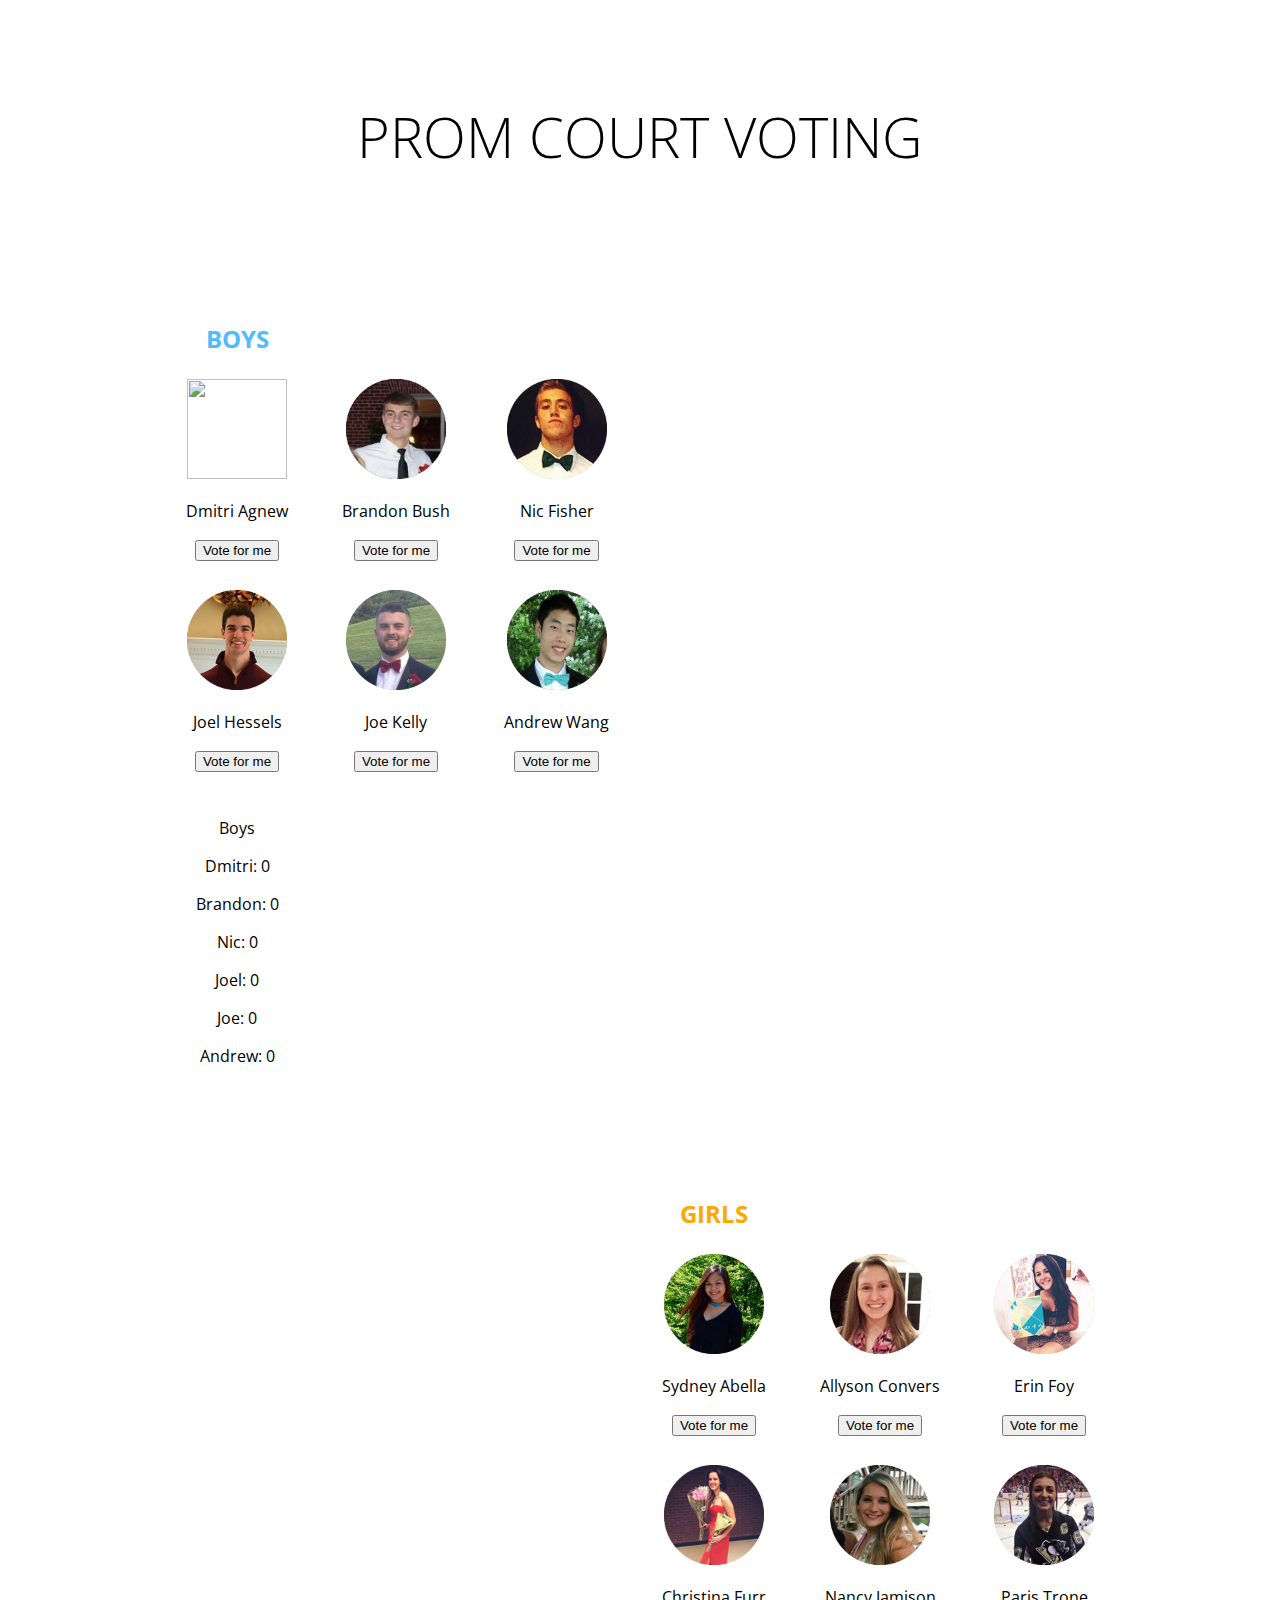
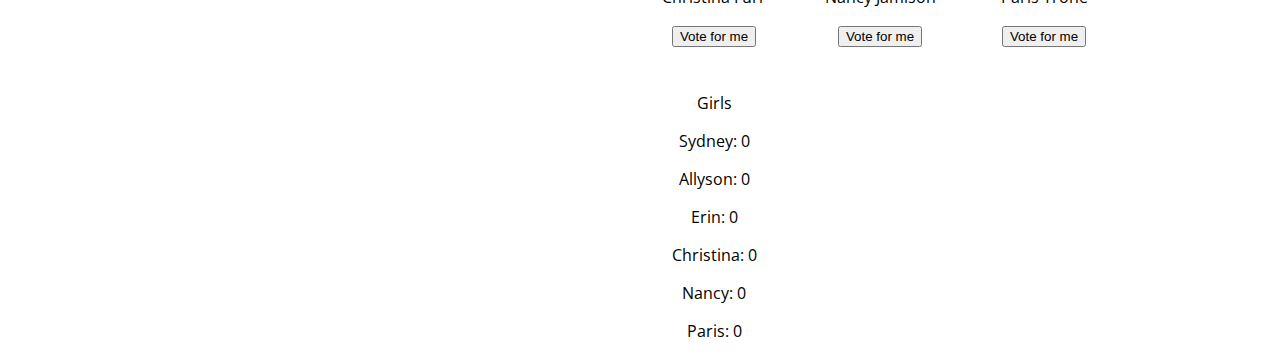
==== index.html @ 2e8d446f "Basic Voting" ====
<!DOCTYPE html>

<html lang="en-US">

<head>
	<title>Custom Ballot</title>
	<meta charset="utf-8">
	<meta name="viewport" content="width=device-width, initial-scale=1">
	<link rel="stylesheet" type="text/css" href="styles.css">
	<link href='http://fonts.googleapis.com/css?family=Open+Sans:400,300,600' rel='stylesheet' type='text/css'>
	<link rel="stylesheet" href="hover.css" media="all">
	<script src="scripts.js"></script>
</head>

<body id="home">

	<div class="page-wrap">

		<div class="main-content">
			<h1>PROM COURT VOTING</h1>
			<div class = "boys">
				<table>
					<tr class = "header">
						<td>
							<h2>BOYS</h2>
						</td>
					</tr>
					<tr class = "row-1">
						<td>
							<div class = "finalist">
								<img src = "boys\Dmitri.png">
								<p>Dmitri Agnew</p>
    							<button type="button" onClick="onClickBoys1()">Vote for me</button>
							</div>
						</td>
						<td>
							<div class = "finalist">
								<img src = "boys\brandon.png">
								<p>Brandon Bush</p>
    							<button type="button" onClick="onClickBoys2()">Vote for me</button>
							</div>
						</td>
						<td>
							<div class = "finalist">
								<img src = "boys\nic.png">
								<p>Nic Fisher</p>
    							<button type="button" onClick="onClickBoys3()">Vote for me</button>
							</div>
						</td>
					</tr>
					<tr class = "row-2">
						<td>
							<div class = "finalist">
								<img src = "boys\joel.png">
								<p>Joel Hessels</p>
    							<button type="button" onClick="onClickBoys4()">Vote for me</button>
							</div>
						</td>
						<td>
							<div class = "finalist">
								<img src = "boys\joe.png">
								<p>Joe Kelly</p>
    							<button type="button" onClick="onClickBoys5()">Vote for me</button>
							</div>
						</td>
						<td>
							<div class = "finalist">
								<img src = "boys\andrew.png">
								<p>Andrew Wang</p>
    							<button type="button" onClick="onClickBoys6()">Vote for me</button>
							</div>
						</td>
					</tr>
					<br>
					<br>
					<br>
					<br>
					<tr>
						<td>
							<p>Boys</p>
							<p>Dmitri: <a id="dmitri">0</a></p>
							<p>Brandon: <a id="brandon">0</a></p>
							<p>Nic: <a id="nic">0</a></p>
							<p>Joel: <a id="joel">0</a></p>
							<p>Joe: <a id="joe">0</a></p>
							<p>Andrew: <a id="andrew">0</a></p>
						</td>
					</tr>	
				</table>
			</div>
			<div class = "girls">
				<table>
					<tr class = "header">
						<td>
							<h2>GIRLS</h2>
						</td>
					</tr>
					<tr class = "row-1">
						<td>
							<div class = "finalist">
								<img src = "girls\sydney.png">
								<p>Sydney Abella</p>
    							<button type="button" onClick="onClickGirls1()">Vote for me</button>
							</div>
						</td>
						<td>
							<div class = "finalist">
								<img src = "girls\allyson.png">
								<p>Allyson Convers</p>
    							<button type="button" onClick="onClickGirls2()">Vote for me</button>
							</div>
						</td>
						<td>
							<div class = "finalist">
								<img src = "girls\erin.png">
								<p>Erin Foy</p>
    							<button type="button" onClick="onClickGirls3()">Vote for me</button>
							</div>
						</td>
					</tr>
					<tr class = "row-2">
						<td>
							<div class = "finalist">
								<img src = "girls\tina.png">
								<p>Christina Furr</p>
    							<button type="button" onClick="onClickGirls4()">Vote for me</button>
							</div>
						</td>
						<td>
							<div class = "finalist">
								<img src = "girls\nancy.png">
								<p>Nancy Jamison</p>
    							<button type="button" onClick="onClickGirls5()">Vote for me</button>
							</div>
						</td>
						<td>
							<div class = "finalist">
								<img src = "girls\paris.png">
								<p>Paris Trone</p>
    							<button type="button" onClick="onClickGirls6()">Vote for me</button>
							</div>
						</td>
					</tr>
					<br>
					<br>
					<br>
					<br>
					<tr>
						<td>
							<p>Girls</p>
							<p>Sydney: <a id="sydney">0</a></p>
							<p>Allyson: <a id="allyson">0</a></p>
							<p>Erin: <a id="erin">0</a></p>
							<p>Christina: <a id="christina">0</a></p>
							<p>Nancy: <a id="nancy">0</a></p>
							<p>Paris: <a id="paris">0</a></p>
						</td>
					</tr>	
				</table>
			</div>
		</div>
	</div>
</body>
</html>
---- styles.css ----
html {
	width: 100%;
}

body {
  font-family: 'Open Sans', sans-serif;
  text-align:center;
}

h1 {
  font-weight: 300;
  font-size: 56px;
  padding-top: 60px;
}

p {
	font-weight: 400;
}

ul {
	list-style-type: none;
}

img {
	height: 100px;
	width: 100px;	
}

button:hover {
	color:#5E5E5E;
}

.finalist {
	padding-left: 25px;
	padding-right: 25px;
	padding-bottom: 25px;
}

.header {
	float: center;
}

.girls .header h2 {
	color: #FFA800;
}

.boys .header h2 {
	color: #50BBFF;
}

.boys {
	float: left;
}

.girls {
	float: right;
}

.boys table {
	padding-left: 150px;
}

.girls table {
	padding-right: 150px;
}
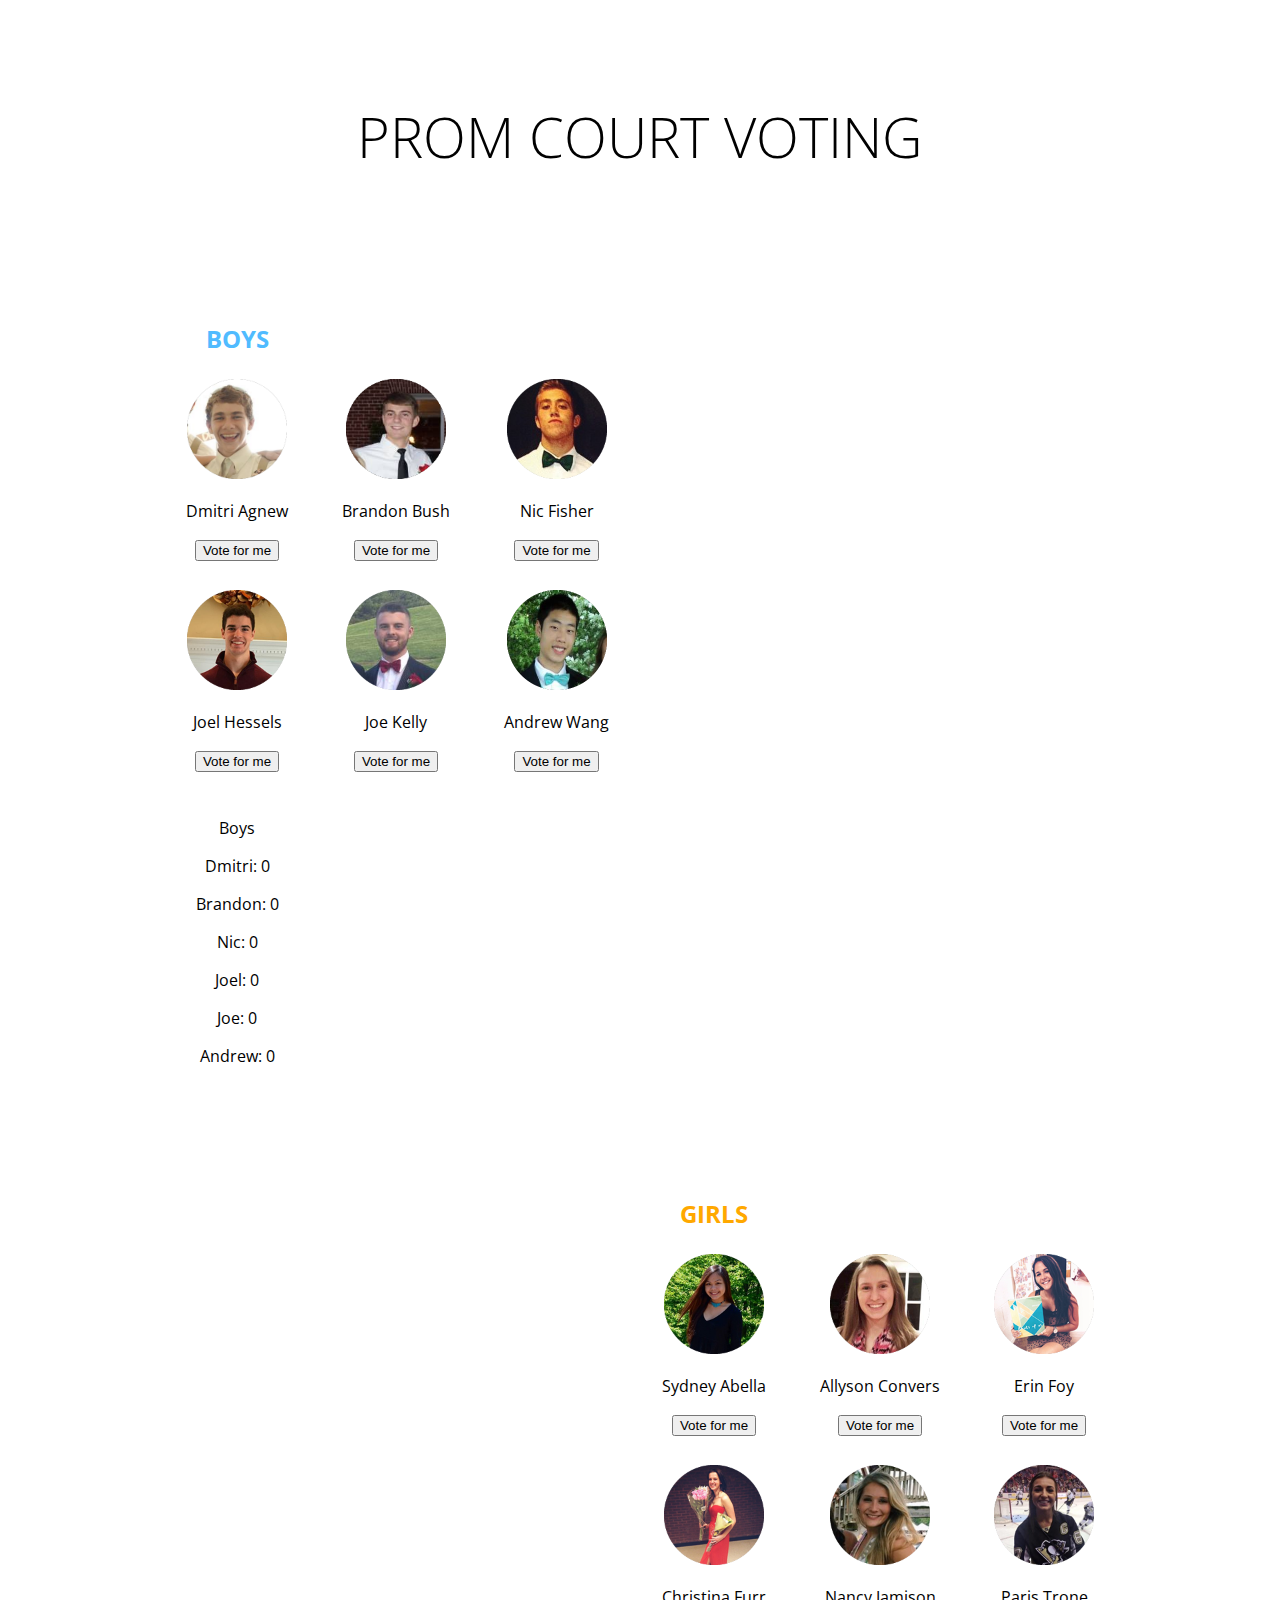
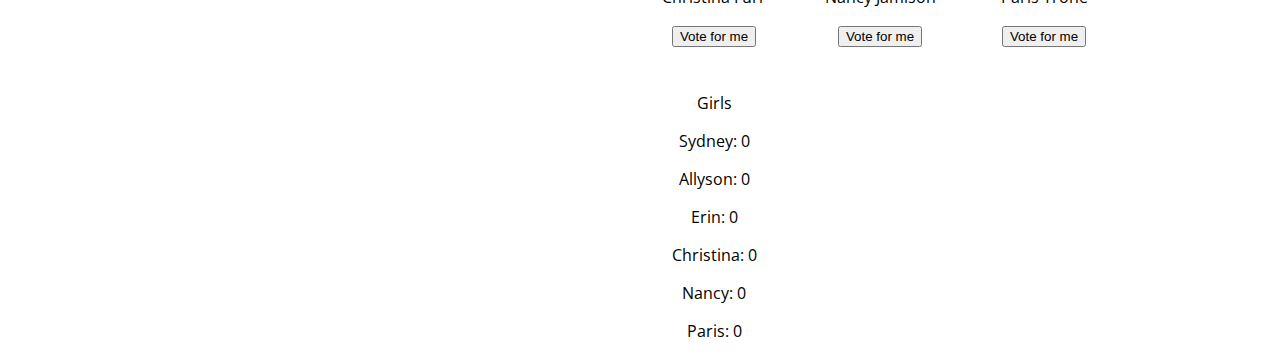
==== commit 9228e542: "Image Fix" ====
--- a/index.html
+++ b/index.html
@@ -28,7 +28,7 @@
 					<tr class = "row-1">
 						<td>
 							<div class = "finalist">
-								<img src = "boys\Dmitri.png">
+								<img src = "boys\dmitri.png">
 								<p>Dmitri Agnew</p>
     							<button type="button" onClick="onClickBoys1()">Vote for me</button>
 							</div>
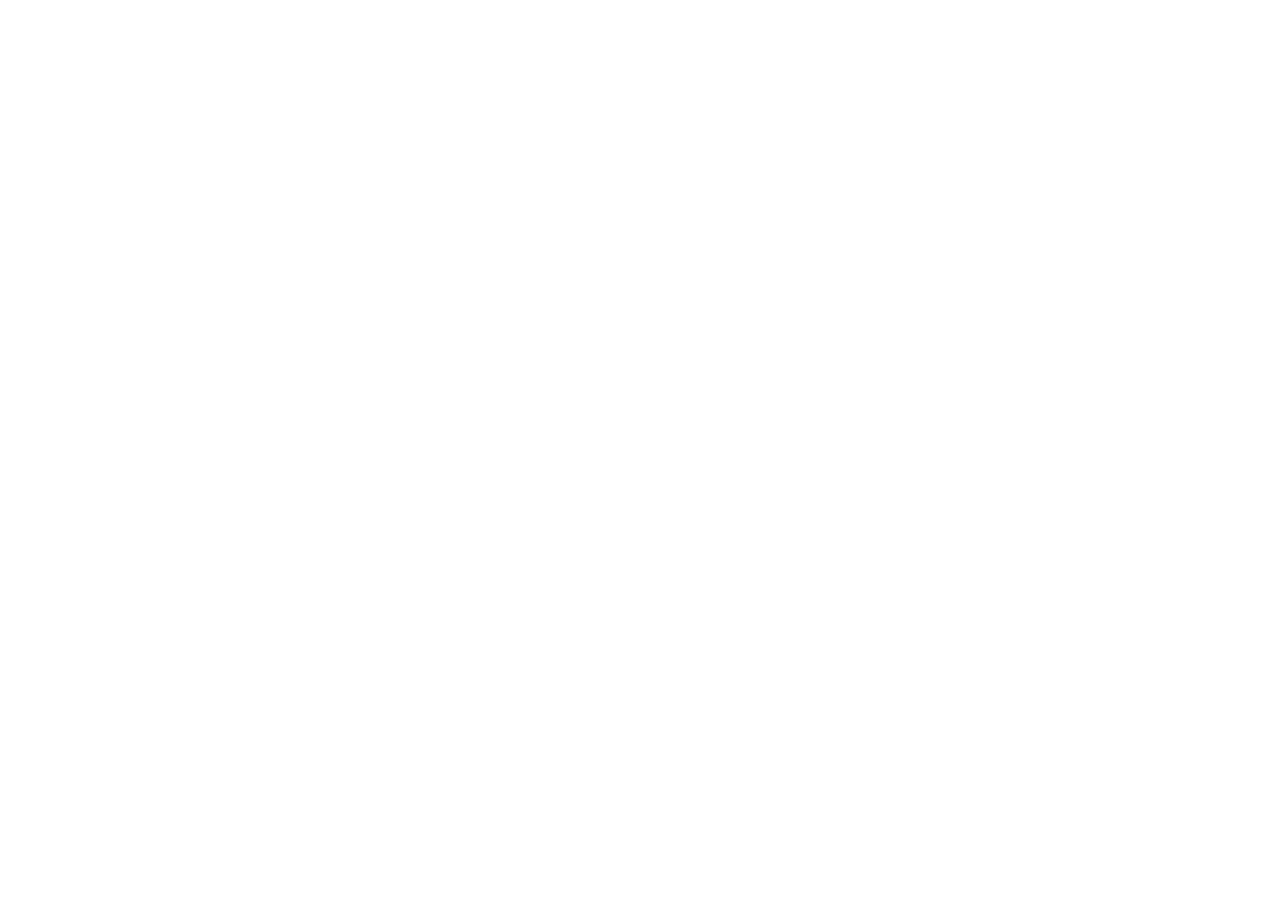
==== commit 5177d202: "Beginning Login Screen in Progress" ====
--- a/index.html
+++ b/index.html
@@ -6,159 +6,21 @@
 	<title>Custom Ballot</title>
 	<meta charset="utf-8">
 	<meta name="viewport" content="width=device-width, initial-scale=1">
+	<link rel="shortcut icon" href="images/favicon.ico">
 	<link rel="stylesheet" type="text/css" href="styles.css">
-	<link href='http://fonts.googleapis.com/css?family=Open+Sans:400,300,600' rel='stylesheet' type='text/css'>
-	<link rel="stylesheet" href="hover.css" media="all">
-	<script src="scripts.js"></script>
+	<link href='http://fonts.googleapis.com/css?family=Titillium+Web:600,400' rel='stylesheet' type='text/css'>
 </head>
 
 <body id="home">
 
 	<div class="page-wrap">
+		<div class="main-content">
+			<h1>STUDENT LOGIN</h1>
 
-		<div class="main-content">
-			<h1>PROM COURT VOTING</h1>
-			<div class = "boys">
-				<table>
-					<tr class = "header">
-						<td>
-							<h2>BOYS</h2>
-						</td>
-					</tr>
-					<tr class = "row-1">
-						<td>
-							<div class = "finalist">
-								<img src = "boys\dmitri.png">
-								<p>Dmitri Agnew</p>
-    							<button type="button" onClick="onClickBoys1()">Vote for me</button>
-							</div>
-						</td>
-						<td>
-							<div class = "finalist">
-								<img src = "boys\brandon.png">
-								<p>Brandon Bush</p>
-    							<button type="button" onClick="onClickBoys2()">Vote for me</button>
-							</div>
-						</td>
-						<td>
-							<div class = "finalist">
-								<img src = "boys\nic.png">
-								<p>Nic Fisher</p>
-    							<button type="button" onClick="onClickBoys3()">Vote for me</button>
-							</div>
-						</td>
-					</tr>
-					<tr class = "row-2">
-						<td>
-							<div class = "finalist">
-								<img src = "boys\joel.png">
-								<p>Joel Hessels</p>
-    							<button type="button" onClick="onClickBoys4()">Vote for me</button>
-							</div>
-						</td>
-						<td>
-							<div class = "finalist">
-								<img src = "boys\joe.png">
-								<p>Joe Kelly</p>
-    							<button type="button" onClick="onClickBoys5()">Vote for me</button>
-							</div>
-						</td>
-						<td>
-							<div class = "finalist">
-								<img src = "boys\andrew.png">
-								<p>Andrew Wang</p>
-    							<button type="button" onClick="onClickBoys6()">Vote for me</button>
-							</div>
-						</td>
-					</tr>
-					<br>
-					<br>
-					<br>
-					<br>
-					<tr>
-						<td>
-							<p>Boys</p>
-							<p>Dmitri: <a id="dmitri">0</a></p>
-							<p>Brandon: <a id="brandon">0</a></p>
-							<p>Nic: <a id="nic">0</a></p>
-							<p>Joel: <a id="joel">0</a></p>
-							<p>Joe: <a id="joe">0</a></p>
-							<p>Andrew: <a id="andrew">0</a></p>
-						</td>
-					</tr>	
-				</table>
-			</div>
-			<div class = "girls">
-				<table>
-					<tr class = "header">
-						<td>
-							<h2>GIRLS</h2>
-						</td>
-					</tr>
-					<tr class = "row-1">
-						<td>
-							<div class = "finalist">
-								<img src = "girls\sydney.png">
-								<p>Sydney Abella</p>
-    							<button type="button" onClick="onClickGirls1()">Vote for me</button>
-							</div>
-						</td>
-						<td>
-							<div class = "finalist">
-								<img src = "girls\allyson.png">
-								<p>Allyson Convers</p>
-    							<button type="button" onClick="onClickGirls2()">Vote for me</button>
-							</div>
-						</td>
-						<td>
-							<div class = "finalist">
-								<img src = "girls\erin.png">
-								<p>Erin Foy</p>
-    							<button type="button" onClick="onClickGirls3()">Vote for me</button>
-							</div>
-						</td>
-					</tr>
-					<tr class = "row-2">
-						<td>
-							<div class = "finalist">
-								<img src = "girls\tina.png">
-								<p>Christina Furr</p>
-    							<button type="button" onClick="onClickGirls4()">Vote for me</button>
-							</div>
-						</td>
-						<td>
-							<div class = "finalist">
-								<img src = "girls\nancy.png">
-								<p>Nancy Jamison</p>
-    							<button type="button" onClick="onClickGirls5()">Vote for me</button>
-							</div>
-						</td>
-						<td>
-							<div class = "finalist">
-								<img src = "girls\paris.png">
-								<p>Paris Trone</p>
-    							<button type="button" onClick="onClickGirls6()">Vote for me</button>
-							</div>
-						</td>
-					</tr>
-					<br>
-					<br>
-					<br>
-					<br>
-					<tr>
-						<td>
-							<p>Girls</p>
-							<p>Sydney: <a id="sydney">0</a></p>
-							<p>Allyson: <a id="allyson">0</a></p>
-							<p>Erin: <a id="erin">0</a></p>
-							<p>Christina: <a id="christina">0</a></p>
-							<p>Nancy: <a id="nancy">0</a></p>
-							<p>Paris: <a id="paris">0</a></p>
-						</td>
-					</tr>	
-				</table>
-			</div>
 		</div>
+
 	</div>
+
 </body>
+
 </html>
--- a/styles.css
+++ b/styles.css
@@ -1,65 +1,14 @@
-html {
-	width: 100%;
+body {
+	background: url(background.jpg) no-repeat center center fixed;
+	-webkit-background-size: cover;
+ 	-moz-background-size: cover;
+ 	-o-background-size: cover;
+	background-size: cover;
+	font-family: 'Titillium Web', sans-serif;
 }
 
-body {
-  font-family: 'Open Sans', sans-serif;
-  text-align:center;
-}
-
-h1 {
-  font-weight: 300;
-  font-size: 56px;
-  padding-top: 60px;
-}
-
-p {
-	font-weight: 400;
-}
-
-ul {
-	list-style-type: none;
-}
-
-img {
-	height: 100px;
-	width: 100px;	
-}
-
-button:hover {
-	color:#5E5E5E;
-}
-
-.finalist {
-	padding-left: 25px;
-	padding-right: 25px;
-	padding-bottom: 25px;
-}
-
-.header {
-	float: center;
-}
-
-.girls .header h2 {
-	color: #FFA800;
-}
-
-.boys .header h2 {
-	color: #50BBFF;
-}
-
-.boys {
-	float: left;
-}
-
-.girls {
-	float: right;
-}
-
-.boys table {
-	padding-left: 150px;
-}
-
-.girls table {
-	padding-right: 150px;
+.main-content h1 {
+	font-weight: 600;
+	color: white;
+	text-align: center;
 }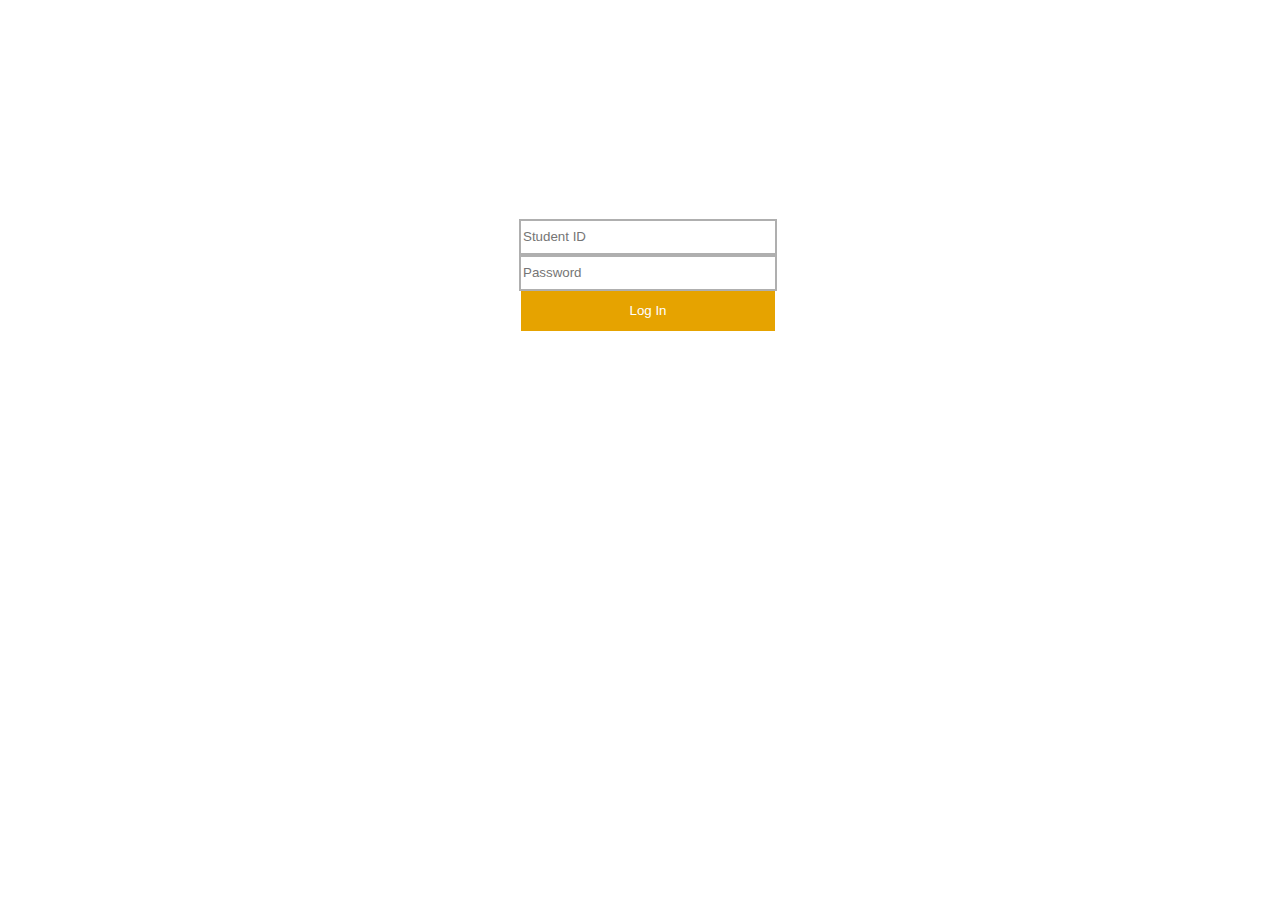
==== commit 9d00dfda: "Updated Login Screen" ====
--- a/index.html
+++ b/index.html
@@ -3,24 +3,33 @@
 <html lang="en-US">
 
 <head>
+	<meta charset="utf-8">
 	<title>Custom Ballot</title>
-	<meta charset="utf-8">
 	<meta name="viewport" content="width=device-width, initial-scale=1">
 	<link rel="shortcut icon" href="images/favicon.ico">
 	<link rel="stylesheet" type="text/css" href="styles.css">
 	<link href='http://fonts.googleapis.com/css?family=Titillium+Web:600,400' rel='stylesheet' type='text/css'>
 </head>
 
-<body id="home">
+<body>
 
-	<div class="page-wrap">
-		<div class="main-content">
+	<!-- Custom Ballot App Interface -->
+
+
+	<div id="customballot">
+		<div class="title">
 			<h1>STUDENT LOGIN</h1>
+		</div>
+	</div>
 
-		</div>
+	<div class="login">
+		<ul id="login-form">
+			<li><input type="text" id="login-username" placeholder="Student ID"/></li>
+			<li><input type="password" id="login-password" placeholder="Password"/></li>
+			<li><button onmouseover="" style="cursor: pointer">Log In</button></li>
+		</ul>
 
 	</div>
-
 </body>
 
 </html>
--- a/styles.css
+++ b/styles.css
@@ -5,10 +5,40 @@
  	-o-background-size: cover;
 	background-size: cover;
 	font-family: 'Titillium Web', sans-serif;
+	text-align: center;
+	width: 100%;
 }
 
-.main-content h1 {
-	font-weight: 600;
+h1 {
+	font-weight: 400;
 	color: white;
-	text-align: center;
-}+	padding-top: 10%;
+}
+
+.login {
+	position: relative;
+	display: block;
+	width: 100%;
+}
+
+.login ul {
+	list-style-type: none;
+	margin: 0 auto;
+	padding: 0;
+}
+
+.login input{
+	border: 2px solid #AFAFAF;
+	background-color: transparent;
+	width: 250px;
+	height: 30px;
+	color: #AFAFAF;
+}
+
+.login button{
+	border: none;
+	background-color: #E6A300;
+	color: white;
+	width: 254px;
+	height: 40px;
+}
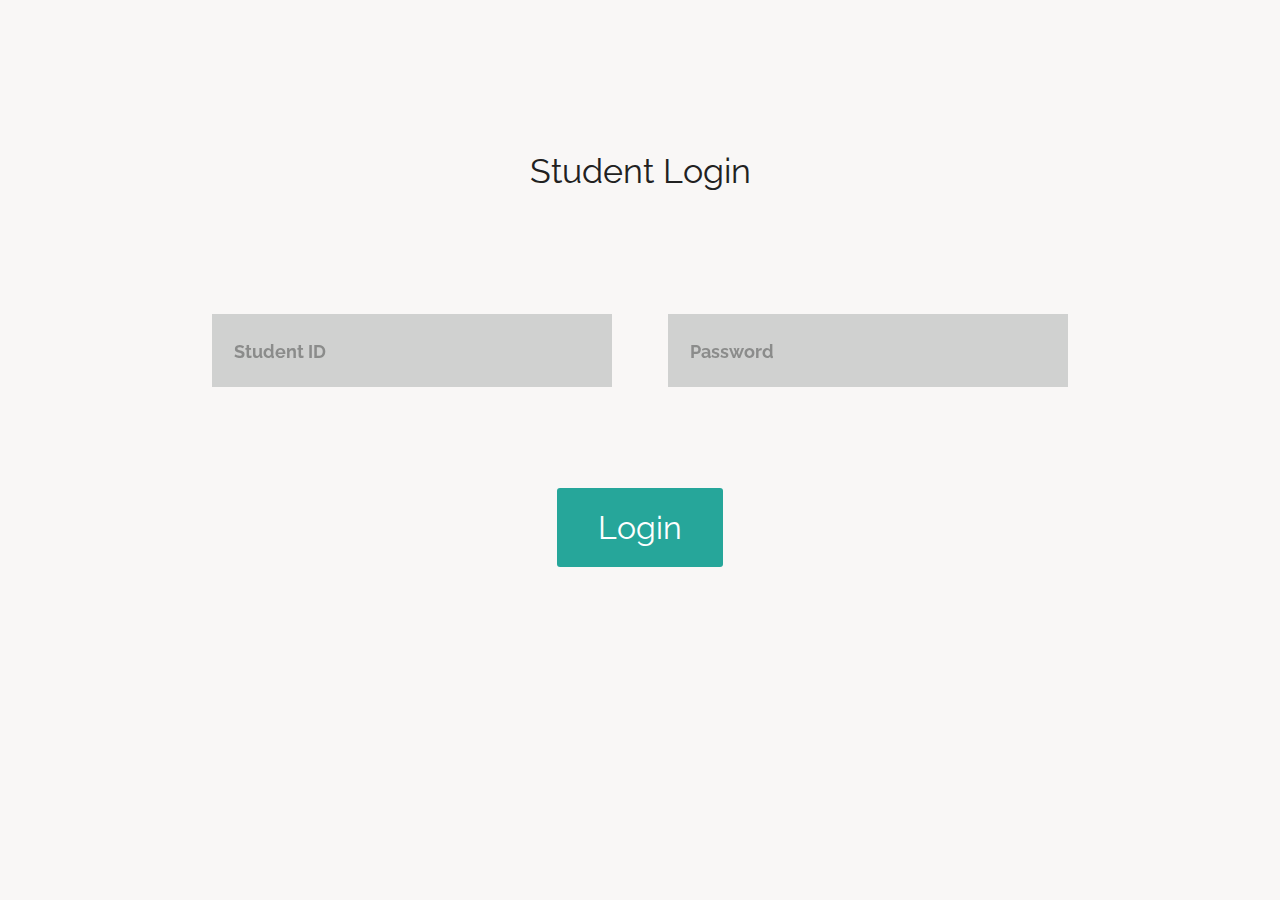
==== commit 64d50264: "Redesigned Login Screen w/ Animations" ====
--- a/index.html
+++ b/index.html
@@ -2,34 +2,83 @@
 
 <html lang="en-US">
 
-<head>
-	<meta charset="utf-8">
-	<title>Custom Ballot</title>
-	<meta name="viewport" content="width=device-width, initial-scale=1">
-	<link rel="shortcut icon" href="images/favicon.ico">
-	<link rel="stylesheet" type="text/css" href="styles.css">
-	<link href='http://fonts.googleapis.com/css?family=Titillium+Web:600,400' rel='stylesheet' type='text/css'>
-</head>
+	<head>
+		<meta charset="UTF-8" />
+		<meta http-equiv="X-UA-Compatible" content="IE=edge">
+		<meta name="viewport" content="width=device-width, initial-scale=1">
+		<title>Custom Ballot</title>
+		<meta name="author" content="Glenn Ren"/>
+		<link rel="shortcut icon" href="images/favicon.ico">
+		<link rel="stylesheet" type="text/css" href="styles.css">
+		<link href='http://fonts.googleapis.com/css?family=Titillium+Web:600,400' rel='stylesheet' type='text/css'>
+		<link rel="stylesheet" type="text/css" href="input-animations/css/normalize.css" />
+		<link rel="stylesheet" type="text/css" href="input-animations/fonts/font-awesome-4.2.0/css/font-awesome.min.css" />
+		<link rel="stylesheet" type="text/css" href="input-animations/css/demo.css" />
+		<link rel="stylesheet" type="text/css" href="input-animations/css/set2.css" />
+		<link rel="stylesheet" type="text/css" href="button-styles.css">
+		<script src="http://s.codepen.io/assets/libs/modernizr.js" type="text/javascript"></script>
+		<link rel="stylesheet" href="button-styles.css">
+	</head>
 
-<body>
+	<body>
 
-	<!-- Custom Ballot App Interface -->
+		<!-- Custom Ballot App Interface -->
+		<div class="login">
+			<h1>Student Login</h1>
+			<section class="content">
+				<span class="input input--yoshiko">
+					<input class="input__field input__field--yoshiko" type="text" id="input-10" />
+					<label class="input__label input__label--yoshiko" for="input-10">
+						<span class="input__label-content input__label-content--yoshiko" data-content="Student ID">Student ID</span>
+					</label>
+				</span>
+				<span class="input input--yoshiko">
+					<input class="input__field input__field--yoshiko" type="password" id="input-11" />
+					<label class="input__label input__label--yoshiko" for="input-11">
+						<span class="input__label-content input__label-content--yoshiko" data-content="Password">Password</span>
+					</label>
+				</span>
+			</section>
+			<section>
+				<a href="dashboard.html"><button id="js-trigger-overlay" type="button">Login</button></a>
+			</section>
+		</div>
+		<script src="input-animations/js/classie.js"></script>
+		<script>
+			(function() {
+				// trim polyfill : https://developer.mozilla.org/en-US/docs/Web/JavaScript/Reference/Global_Objects/String/Trim
+				if (!String.prototype.trim) {
+					(function() {
+						// Make sure we trim BOM and NBSP
+						var rtrim = /^[\s\uFEFF\xA0]+|[\s\uFEFF\xA0]+$/g;
+						String.prototype.trim = function() {
+							return this.replace(rtrim, '');
+						};
+					})();
+				}
 
+				[].slice.call( document.querySelectorAll( 'input.input__field' ) ).forEach( function( inputEl ) {
+					// in case the input is already filled..
+					if( inputEl.value.trim() !== '' ) {
+						classie.add( inputEl.parentNode, 'input--filled' );
+					}
 
-	<div id="customballot">
-		<div class="title">
-			<h1>STUDENT LOGIN</h1>
-		</div>
-	</div>
+					// events:
+					inputEl.addEventListener( 'focus', onInputFocus );
+					inputEl.addEventListener( 'blur', onInputBlur );
+				} );
 
-	<div class="login">
-		<ul id="login-form">
-			<li><input type="text" id="login-username" placeholder="Student ID"/></li>
-			<li><input type="password" id="login-password" placeholder="Password"/></li>
-			<li><button onmouseover="" style="cursor: pointer">Log In</button></li>
-		</ul>
+				function onInputFocus( ev ) {
+					classie.add( ev.target.parentNode, 'input--filled' );
+				}
 
-	</div>
-</body>
+				function onInputBlur( ev ) {
+					if( ev.target.value.trim() === '' ) {
+						classie.remove( ev.target.parentNode, 'input--filled' );
+					}
+				}
+			})();
+		</script>
+	</body>
 
 </html>
--- a/styles.css
+++ b/styles.css
@@ -1,44 +1,16 @@
 body {
-	background: url(background.jpg) no-repeat center center fixed;
-	-webkit-background-size: cover;
- 	-moz-background-size: cover;
- 	-o-background-size: cover;
-	background-size: cover;
 	font-family: 'Titillium Web', sans-serif;
 	text-align: center;
 	width: 100%;
+	background-color: #FAFAFA;
 }
 
 h1 {
 	font-weight: 400;
-	color: white;
+	color: #212121;
 	padding-top: 10%;
 }
 
-.login {
-	position: relative;
-	display: block;
-	width: 100%;
-}
 
-.login ul {
-	list-style-type: none;
-	margin: 0 auto;
-	padding: 0;
-}
 
-.login input{
-	border: 2px solid #AFAFAF;
-	background-color: transparent;
-	width: 250px;
-	height: 30px;
-	color: #AFAFAF;
-}
 
-.login button{
-	border: none;
-	background-color: #E6A300;
-	color: white;
-	width: 254px;
-	height: 40px;
-}
--- a/input-animations/css/demo.css
+++ b/input-animations/css/demo.css
@@ -0,0 +1,205 @@
+@import url(http://fonts.googleapis.com/css?family=Raleway:200,500,700,800);
+
+@font-face {
+	font-weight: normal;
+	font-style: normal;
+	font-family: 'codropsicons';
+	src:url('../fonts/codropsicons/codropsicons.eot');
+	src:url('../fonts/codropsicons/codropsicons.eot?#iefix') format('embedded-opentype'),
+		url('../fonts/codropsicons/codropsicons.woff') format('woff'),
+		url('../fonts/codropsicons/codropsicons.ttf') format('truetype'),
+		url('../fonts/codropsicons/codropsicons.svg#codropsicons') format('svg');
+}
+
+*, *:after, *:before { -webkit-box-sizing: border-box; box-sizing: border-box; }
+.clearfix:before, .clearfix:after { content: ''; display: table; }
+.clearfix:after { clear: both; }
+
+body {
+	background: #f9f7f6;
+	color: #404d5b;
+	font-weight: 500;
+	font-size: 1.05em;
+	font-family: 'Raleway', Arial, sans-serif;
+}
+
+a {
+	color: #2fa0ec;
+	text-decoration: none;
+	outline: none;
+}
+
+a:hover, a:focus {
+	color: #404d5b;
+}
+
+.container {
+	margin: 0 auto;
+	text-align: center;
+	overflow: hidden;
+}
+
+.content {
+	font-size: 150%;
+	padding: 3em 0;
+}
+
+.content h2 {
+	margin: 0 0 2em;
+	opacity: 0.1;
+}
+
+.content p {
+	margin: 1em 0;
+	padding: 5em 0 0 0;
+	font-size: 0.65em;
+}
+
+.bgcolor-1 { background: #f0efee; }
+.bgcolor-2 { background: #f9f9f9; }
+.bgcolor-3 { background: #e8e8e8; }
+.bgcolor-4 { background: #2f3238; color: #fff; }
+.bgcolor-5 { background: #df6659; color: #521e18; }
+.bgcolor-6 { background: #2fa8ec; color: #fff;}
+.bgcolor-7 { background: #d0d6d6; }
+.bgcolor-8 { background: #3d4444; color: #fff; }
+.bgcolor-9 { background: #8781bd; color: #fff; }
+
+body .nomargin-bottom {
+	margin-bottom: 0;
+}
+
+/* Header */
+.codrops-header {
+	padding: 3em 190px 4em;
+	letter-spacing: -1px;
+}
+
+.codrops-header h1 {
+	font-weight: 800;
+	font-size: 4em;
+	line-height: 1;
+	margin: 0.25em 0 0;
+}
+
+.codrops-header h1 span {
+	display: block;
+	font-size: 50%;
+	font-weight: 400;
+	padding: 0.325em 0 1em 0;
+	color: #c3c8cd;
+}
+
+/* Demos nav */
+.codrops-demos a {
+	text-transform: uppercase;
+	letter-spacing: 1px;
+	font-weight: bold;
+	font-size: 0.85em;
+	display: inline-block;
+	margin: 0 1em;
+	font-family: "Avenir", "Helvetica Neue", Helvetica, Arial, sans-serif;
+}
+
+.codrops-demos a.current-demo {
+	border-bottom: 2px solid;
+	color: #404d5b;
+}
+
+/* Top Navigation Style */
+.codrops-links {
+	position: relative;
+	display: inline-block;
+	white-space: nowrap;
+	font-size: 1.25em;
+	text-align: center;
+}
+
+.codrops-links::after {
+	position: absolute;
+	top: 0;
+	left: 50%;
+	margin-left: -1px;
+	width: 2px;
+	height: 100%;
+	background: #dbdbdb;
+	content: '';
+	-webkit-transform: rotate3d(0,0,1,22.5deg);
+	transform: rotate3d(0,0,1,22.5deg);
+}
+
+.codrops-icon {
+	display: inline-block;
+	margin: 0.5em;
+	padding: 0em 0;
+	width: 1.5em;
+	text-decoration: none;
+}
+
+.codrops-icon span {
+	display: none;
+}
+
+.codrops-icon:before {
+	margin: 0 5px;
+	text-transform: none;
+	font-weight: normal;
+	font-style: normal;
+	font-variant: normal;
+	font-family: 'codropsicons';
+	line-height: 1;
+	speak: none;
+	-webkit-font-smoothing: antialiased;
+}
+
+.codrops-icon--drop:before {
+	content: "\e001";
+}
+
+.codrops-icon--prev:before {
+	content: "\e004";
+}
+
+/* Related demos */
+.content--related {
+	text-align: center;
+	color: #D8DADB;
+	font-weight: bold;
+}
+
+.media-item {
+	display: inline-block;
+	padding: 1em;
+	vertical-align: top;
+	-webkit-transition: color 0.3s;
+	transition: color 0.3s;
+}
+
+.media-item__img {
+	opacity: 0.8;
+	-webkit-transition: opacity 0.3s;
+	transition: opacity 0.3s;
+}
+
+.media-item:hover .media-item__img,
+.media-item:focus .media-item__img {
+	opacity: 1;
+}
+
+.media-item__title {
+	font-size: 0.75em;
+	margin: 0;
+	padding: 0.5em;
+}
+
+@media screen and (max-width: 50em) {
+	.codrops-header {
+		padding: 3em 10% 4em;
+	}
+}
+
+@media screen and (max-width: 40em) {
+	.codrops-header h1 {
+		font-size: 2.8em;
+	}
+}
--- a/input-animations/css/set2.css
+++ b/input-animations/css/set2.css
@@ -0,0 +1,976 @@
+.input {
+	position: relative;
+	z-index: 1;
+	display: inline-block;
+	margin: 1em;
+	max-width: 400px;
+	width: calc(100% - 2em);
+	vertical-align: top;
+}
+
+.input__field {
+	position: relative;
+	display: block;
+	float: right;
+	padding: 0.8em;
+	width: 60%;
+	border: none;
+	border-radius: 0;
+	background: #f0f0f0;
+	color: #aaa;
+	font-weight: 400;
+	font-family: "Avenir Next", "Helvetica Neue", Helvetica, Arial, sans-serif;
+	-webkit-appearance: none; /* for box shadows to show on iOS */
+}
+
+.input__field:focus {
+	outline: none;
+}
+
+.input__label {
+	display: inline-block;
+	float: right;
+	padding: 0 1em;
+	width: 40%;
+	color: #6a7989;
+	font-weight: bold;
+	font-size: 70.25%;
+	-webkit-font-smoothing: antialiased;
+    -moz-osx-font-smoothing: grayscale;
+	-webkit-touch-callout: none;
+	-webkit-user-select: none;
+	-khtml-user-select: none;
+	-moz-user-select: none;
+	-ms-user-select: none;
+	user-select: none;
+}
+
+.input__label-content {
+	position: relative;
+	display: block;
+	padding: 1.6em 0;
+	width: 100%;
+}
+
+.graphic {
+	position: absolute;
+	top: 0;
+	left: 0;
+	fill: none;
+}
+
+.icon {
+	color: #ddd;
+	font-size: 150%;
+}
+
+/* Individual styles */
+
+/* Nao */
+.input--nao {
+	overflow: hidden;
+	padding-top: 1em;
+}
+
+.input__field--nao {
+	padding: 0.5em 0em 0.25em;
+	width: 100%;
+	background: transparent;
+	color: #9da8b2;
+	font-size: 1.25em;
+}
+
+.input__label--nao {
+	position: absolute;
+	top: 0.95em;
+	font-size: 0.85em;
+	left: 0;
+	display: block;
+	width: 100%;
+	text-align: left;
+	padding: 0em;
+	pointer-events: none;
+	-webkit-transform-origin: 0 0;
+	transform-origin: 0 0;
+	-webkit-transition: -webkit-transform 0.3s 0.1s, color 1s;
+	transition: transform 0.3s 0.1s, color 1s;
+	-webkit-transition-timing-function: cubic-bezier(0, 0.25, 0.5, 1);
+	transition-timing-function: cubic-bezier(0, 0.25, 0.5, 1);
+}
+
+.graphic--nao {
+	stroke: #92989e;
+	pointer-events: none;
+	-webkit-transition: -webkit-transform 0.7s, stroke 0.7s;
+	transition: transform 0.7s, stroke 0.7s;
+	-webkit-transition-timing-function: cubic-bezier(0, 0.25, 0.5, 1);
+	transition-timing-function: cubic-bezier(0, 0.25, 0.5, 1);
+} 
+
+.input__field--nao:focus + .input__label--nao,
+.input--filled .input__label--nao {
+	color: #333;
+	-webkit-transform: translate3d(0, -1.25em, 0) scale3d(0.75, 0.75, 1);
+	transform: translate3d(0, -1.25em, 0) scale3d(0.75, 0.75, 1);
+}
+
+.input__field--nao:focus ~ .graphic--nao,
+.input--filled .graphic--nao {
+	stroke: #333;
+	-webkit-transform: translate3d(-66.6%, 0, 0);
+	transform: translate3d(-66.6%, 0, 0);
+}
+
+/* Shoko */
+.input--shoko {
+	overflow: hidden;
+	padding-bottom: 2.5em;
+}
+
+.input__field--shoko {
+	padding: 0;
+	margin-top: 1.2em;
+	width: 100%;
+	background: transparent;
+	color: #fff;
+	font-size: 1.55em;
+}
+
+.input__label--shoko {
+	position: absolute;
+	top: 2em;
+	left: 0;
+	display: block;
+	width: 100%;
+	text-align: left;
+	padding: 0em;
+	text-transform: uppercase;
+	letter-spacing: 1px;
+	color: #1586C7;
+	pointer-events: none;
+	-webkit-transform-origin: 0 0;
+	transform-origin: 0 0;
+	-webkit-transition: -webkit-transform 0.3s 0.1s, color 1s;
+	transition: transform 0.3s 0.1s, color 1s;
+	-webkit-transition-timing-function: cubic-bezier(0, 0.25, 0.5, 1);
+	transition-timing-function: cubic-bezier(0, 0.25, 0.5, 1);
+}
+
+.graphic--shoko {
+	stroke: #1586C7;
+	pointer-events: none;
+	stroke-width: 1px;
+	top: 1.25em;
+	bottom: 0px;
+	height: 3.275em;
+	-webkit-transition: -webkit-transform 0.7s, stroke 0.7s;
+	transition: transform 0.7s, stroke 0.7s;
+	-webkit-transition-timing-function: cubic-bezier(0, 0.25, 0.5, 1);
+	transition-timing-function: cubic-bezier(0, 0.25, 0.5, 1);
+} 
+
+.input__field--shoko:focus + .input__label--shoko,
+.input--filled .input__label--shoko {
+	color: #0d689c;
+	-webkit-transform: translate3d(0, 3.5em, 0) scale3d(0.85, 0.85, 1);
+	transform: translate3d(0, 3.5em, 0) scale3d(0.85, 0.85, 1);
+}
+
+.input__field--shoko:focus ~ .graphic--shoko,
+.input--filled .graphic--shoko {
+	stroke: #fff;
+	-webkit-transform: translate3d(-66.6%, 0, 0);
+	transform: translate3d(-66.6%, 0, 0);
+}
+
+/* Yoshiko */
+.input__field--yoshiko {
+	width: 100%;
+	background-color: #d0d1d0;
+	border: 2px solid transparent;
+	-webkit-transition: background-color 0.3s, border-color 0.3s;
+	transition: background-color 0.3s, border-color 0.3s;
+}
+
+.input__label--yoshiko {
+	width: 100%;
+	text-align: left;
+	position: absolute;
+	bottom: 100%;
+	pointer-events: none;
+	overflow: hidden;
+	padding: 0 1.25em;
+	-webkit-transform: translate3d(0, 3em, 0);
+	transform: translate3d(0, 3em, 0);
+	-webkit-transition: -webkit-transform 0.3s;
+	transition: transform 0.3s;
+}
+
+.input__label-content--yoshiko {
+	color: #8B8C8B;
+	padding: 0.25em 0;
+	-webkit-transition: -webkit-transform 0.3s;
+	transition: transform 0.3s;
+}
+
+.input__label-content--yoshiko::after {
+	content: attr(data-content);
+	position: absolute;
+	font-weight: 800;
+	bottom: 100%;
+	left: 0;
+	height: 100%;
+	width: 100%;
+	color: #26A69A;
+	padding: 0.25em 0;
+	text-transform: uppercase;
+	letter-spacing: 1px;
+	font-size: 0.85em;
+}
+
+.input__field--yoshiko:focus + .input__label--yoshiko,
+.input--filled .input__label--yoshiko {
+	-webkit-transform: translate3d(0, 0, 0);
+	transform: translate3d(0, 0, 0);
+}
+
+.input__field--yoshiko:focus + .input__label--yoshiko .input__label-content--yoshiko,
+.input--filled .input__label-content--yoshiko {
+	-webkit-transform: translate3d(0, 100%, 0);
+	transform: translate3d(0, 100%, 0);
+}
+
+.input__field--yoshiko:focus + .input__field--yoshiko,
+.input--filled .input__field--yoshiko {
+	background-color: transparent;
+	border-color: #26A69A;
+}
+
+/* Chisato */
+
+.input--chisato {
+	padding-top: 1em;
+}
+
+.input__field--chisato {
+	width: 100%;
+	padding: 0.8em 0.5em;
+	background: transparent;
+	border: 2px solid;
+	color: #b5b5b5;
+	-webkit-transition: border-color 0.3s;
+	transition: border-color 0.3s;
+}
+
+.input__label--chisato {
+	width: 100%;
+	position: absolute;
+	top: 0;
+	text-align: left;
+	overflow: hidden;
+	padding: 0;
+	pointer-events: none;
+	-webkit-transform: translate3d(0, 3em, 0);
+	transform: translate3d(0, 3em, 0);
+}
+
+.input__label-content--chisato {
+	padding: 0 1em;
+	font-weight: 400;
+	color: #b5b5b5;
+}
+
+.input__label-content--chisato::after {
+	content: attr(data-content);
+	position: absolute;
+	top: -200%;
+	left: 0;
+	color: #da6484;
+	font-weight: 800;
+}
+
+.input__field--chisato:focus,
+.input--filled .input__field--chisato {
+	border-color: #da6484;
+}
+
+.input__field--chisato:focus + .input__label--chisato,
+.input--filled .input__label--chisato {
+	-webkit-animation: anim-chisato-1 0.3s forwards;
+	animation: anim-chisato-1 0.3s forwards;
+}
+
+.input__field--chisato:focus + .input__label--chisato .input__label-content--chisato,
+.input--filled .input__label-content--chisato {
+	-webkit-animation: anim-chisato-2 0.3s forwards;
+	animation: anim-chisato-2 0.3s forwards;
+}
+
+@-webkit-keyframes anim-chisato-1 {
+	0%, 50% {
+		-webkit-transform: translate3d(0, 3em, 0);
+		transform: translate3d(0, 3em, 0);
+	}
+	51%, 100% {
+		-webkit-transform: translate3d(0, 0, 0);
+		transform: translate3d(0, 0, 0);
+	}
+}
+
+@-webkit-keyframes anim-chisato-2 {
+	0% {
+		-webkit-transform: translate3d(0, 0, 0);
+		transform: translate3d(0, 0, 0);
+	}
+	50%, 51% {
+		-webkit-transform: translate3d(0, 100%, 0);
+		transform: translate3d(0, 100%, 0);
+	}
+	100% {
+		color: transparent;
+		-webkit-transform: translate3d(0, 200%, 0);
+		transform: translate3d(0, 200%, 0);
+	}
+}
+
+/* Kozakura */
+.input--kozakura {
+	overflow: hidden;
+	padding-bottom: 1em;
+}
+
+.input__field--kozakura {
+	padding: 0.25em 0.5em;
+	margin-top: 1.25em;
+	width: 100%;
+	background: transparent;
+	color: #1586C7;
+	font-size: 1.55em;
+	opacity: 0;
+}
+
+.input__label--kozakura {
+	width: 100%;
+	text-align: left;
+	position: absolute;
+	top: 1em;
+	pointer-events: none;
+	overflow: hidden;
+	padding: 0 0.25em;
+	-webkit-transform: translate3d(1em, 2.75em, 0);
+	transform: translate3d(1em, 2.75em, 0);
+	-webkit-transition: -webkit-transform 0.3s;
+	transition: transform 0.3s;
+}
+
+.input__label-content--kozakura {
+	color: #055f92;
+	padding: 0.25em 0;
+	-webkit-transition: -webkit-transform 0.3s;
+	transition: transform 0.3s;
+}
+
+.input__label-content--kozakura::after {
+	content: attr(data-content);
+	position: absolute;
+	font-weight: 800;
+	top: 100%;
+	left: 0;
+	height: 100%;
+	width: 100%;
+	color: #fff;
+	padding: 0.25em 0;
+	text-transform: uppercase;
+	letter-spacing: 1px;
+	font-size: 0.85em;
+}
+
+.graphic--kozakura {
+	fill: #1586C7;
+	pointer-events: none;
+	top: 1em;
+	bottom: 0px;
+	height: 4.5em;
+	z-index: -1;
+	-webkit-transition: -webkit-transform 0.7s, fill 0.7s;
+	transition: transform 0.7s, fill 0.7s;
+	-webkit-transition-timing-function: cubic-bezier(0, 0.25, 0.5, 1);
+	transition-timing-function: cubic-bezier(0, 0.25, 0.5, 1);
+} 
+
+.input__field--kozakura:focus,
+.input--filled .input__field--kozakura {
+	-webkit-transition: opacity 0s 0.35s;
+	transition: opacity 0s 0.35s;
+	opacity: 1;
+}
+
+.input__field--kozakura:focus + .input__label--kozakura,
+.input--filled .input__label--kozakura {
+	-webkit-transition-delay: 0.15s;
+	transition-delay: 0.15s;
+	-webkit-transform: translate3d(0, 0, 0);
+	transform: translate3d(0, 0, 0);
+}
+
+.input__field--kozakura:focus + .input__label--kozakura .input__label-content--kozakura,
+.input--filled .input__label-content--kozakura {
+	-webkit-transition-delay: 0.15s;
+	transition-delay: 0.15s;
+	-webkit-transform: translate3d(0, -100%, 0);
+	transform: translate3d(0, -100%, 0);
+}
+
+.input__field--kozakura:focus ~ .graphic--kozakura,
+.input--filled .graphic--kozakura {
+	fill: #fff;
+	-webkit-transform: translate3d(-66.6%, 0, 0);
+	transform: translate3d(-66.6%, 0, 0);
+}
+
+/* Makiko */
+.input--makiko {
+	overflow: hidden;
+	background: #8781BD;
+}
+
+.input__field--makiko {
+	width: 100%;
+	background: transparent;
+	color: #797693;
+	z-index: 10;
+	font-weight: 500;
+}
+
+.input__label--makiko {
+	position: absolute;
+	width: 100%;
+	text-align: left;
+	pointer-events: none;
+	color: #fff;
+}
+
+.input__label--makiko::before {
+	content: '';
+	position: absolute;
+	width: 30px;
+	height: 30px;
+	top: 45%;
+	left: 20px;
+	background: url(../img/search.svg) no-repeat center center;
+	background-size: 100%;
+	-webkit-transition: -webkit-transform 0.3s;
+	transition: transform 0.3s;
+}
+
+.input__label-content--makiko {
+	display: block;
+	padding: 1.5em 0 0 2.75em;
+	-webkit-transition: -webkit-transform 0.3s;
+	transition: transform 0.3s;
+}
+
+.input__field--makiko:focus + .input__label--makiko::before,
+.input--filled .input__label--makiko::before {
+	-webkit-transform: scale3d(38, 38, 1);
+	transform: scale3d(38, 38, 1);
+}
+
+/* Sae */
+.input--sae {
+	overflow: hidden;
+	width: 200px;
+	margin: 0 2em 2em;
+}
+
+.input__field--sae {
+	background: transparent;
+	width: 100%;
+	color: #fff;
+	padding: 1em 0 0.25em;
+	font-weight: 500;
+}
+
+.input__label--sae {
+	position: absolute;
+	width: 100%;
+	text-align: left;
+	color: #7771ab;
+	padding: 0;
+	height: 100%;
+	pointer-events: none;
+}
+
+.input__label--sae::after {
+	content: '';
+	position: absolute;
+	width: 100%;
+	height: 2px;
+	background: #fff;
+	bottom: 0;
+	-webkit-transform: translate3d(100%, 0, 0);
+	transform: translate3d(100%, 0, 0);
+	-webkit-transition: -webkit-transform 0.3s;
+	transition: transform 0.3s;
+}
+
+.icon--sae {
+	position: absolute;
+	bottom: 0;
+	font-size: 1em;
+	opacity: 0.5;
+	left: -30px;
+	color: #fff;
+	pointer-events: none;
+	-webkit-transform: translate3d(205px, 0, 0);
+	transform: translate3d(205px, 0, 0);
+	-webkit-transition: -webkit-transform 0.3s;
+	transition: transform 0.3s;
+}
+
+.input__label-content--sae {
+	padding: 0;
+	font-size: 1.3em;
+	display: block;
+	-webkit-transform-origin: 0 0;
+	transform-origin: 0 0;
+	-webkit-transform: translate3d(0, 1.85em, 0);
+	transform: translate3d(0, 1.85em, 0);
+	-webkit-transition: -webkit-transform 0.3s;
+	transition: transform 0.3s;
+}
+
+.input__field--sae:focus + .input__label--sae .input__label-content--sae,
+.input--filled .input__label-content--sae {
+	-webkit-transform: translate3d(0, 0, 0) scale3d(0.7, 0.7, 1);
+	transform: translate3d(0, 0, 0) scale3d(0.7, 0.7, 1);
+}
+
+.input__field--sae:focus + .input__label--sae::after,
+.input--filled .input__label--sae::after {
+	-webkit-transform: translate3d(0, 0, 0);
+	transform: translate3d(0, 0, 0);
+}
+
+.input__field--sae:focus + .input__label--sae .icon--sae,
+.input--filled .icon--sae {
+	-webkit-transition-delay: 0.01s;
+	transition-delay: 0.01s;
+	-webkit-transform: translate3d(0, 0, 0) rotate3d(0, 0, 1, -90deg);
+	transform: translate3d(0, 0, 0) rotate3d(0, 0, 1, -90deg);
+}
+
+/* Nariko */
+.input--nariko {
+	overflow: hidden;
+	padding-top: 2em;
+}
+
+.input__field--nariko {
+	width: 100%;
+	background: transparent;
+	opacity: 0;
+	padding: 0.35em;
+	z-index: 100;
+	color: #f18292;
+}
+
+.input__label--nariko {
+	width: 100%;
+	bottom: 0;
+	position: absolute;
+	pointer-events: none;
+	text-align: left;
+	color: #8E9191;
+	padding: 0 0.5em;
+}
+
+.input__label--nariko::before {
+	content: '';
+	position: absolute;
+	width: 100%;
+	height: 4em;
+	top: 100%;
+	left: 0;
+	background: #fff;
+	border-top: 4px solid #6B6E6E;
+	-webkit-transform: translate3d(0, -3px, 0);
+	transform: translate3d(0, -3px, 0);
+	-webkit-transition: -webkit-transform 0.3s;
+	transition: transform 0.3s;
+}
+
+.input__label-content--nariko {
+	padding: 0.5em 0;
+	-webkit-transform-origin: 0% 100%;
+	transform-origin: 0% 100%;
+	-webkit-transition: -webkit-transform 0.3s, color 0.3s;
+	transition: transform 0.3s, color 0.3s;
+}
+
+.input__field--nariko:focus,
+.input--filled .input__field--nariko {
+	cursor: text;
+	opacity: 1;
+	-webkit-transition: opacity 0s 0.3s;
+	transition: opacity 0s 0.3s;
+} 
+
+.input__field--nariko:focus + .input__label--nariko::before,
+.input--filled .input__label--nariko::before {
+	-webkit-transition-delay: 0.1s;
+	transition-delay: 0.1s;
+	-webkit-transform: translate3d(0, -3.3em, 0);
+	transform: translate3d(0, -3.3em, 0);
+}
+
+.input__field--nariko:focus + .input__label--nariko .input__label-content--nariko,
+.input--filled .input__label-content--nariko {
+	color: #6B6E6E;
+	-webkit-transform: translate3d(0, -3.3em, 0) scale3d(0.81, 0.81, 1);
+	transform: translate3d(0, -3.3em, 0) scale3d(0.81, 0.81, 1);
+}
+
+/* Fumi */
+.input--fumi {
+	background: #fff;
+	overflow: hidden;
+	padding: 0.25em 0;
+}
+
+.input--fumi::after {
+	content: '';
+	width: 1px;
+	position: absolute;
+	top: 0.5em;
+	bottom: 0.5em;
+	left: 2.5em;
+	background: #f0f0f0;
+	z-index: 100;
+}
+
+.input__field--fumi {
+	background: transparent;
+	padding: 1.5em 1em 0.25em 3.15em;
+	width: 100%;
+	color: #00aeef;
+}
+
+.input__label--fumi {
+	position: absolute;
+	width: 100%;
+	text-align: left;
+	padding-left: 4.5em;
+	pointer-events: none;
+}
+
+.icon--fumi {
+	width: 2em;
+	position: absolute;
+	top: 0;
+	left: 0;
+	padding: 1em 0 0 0.5em;
+}
+
+.input__label-content--fumi {
+	padding: 1.7em 0;
+	display: inline-block;
+	-webkit-transform-origin: 0 0;
+	transform-origin: 0 0;
+}
+
+.input__label-content--fumi span {
+	display: inline-block;
+}
+
+.input__field--fumi:focus + .input__label--fumi .input__label-content--fumi,
+.input--filled .input__label-content--fumi {
+	-webkit-animation: anim-fumi-1 0.3s forwards;
+	animation: anim-fumi-1 0.3s forwards;
+}
+
+@-webkit-keyframes anim-fumi-1 {
+	50% {
+		-webkit-transform: translate3d(0, 3em, 0);
+		transform: translate3d(0, 3em, 0);
+	}
+	51% {
+		-webkit-transform: translate3d(0, -3em, 0) scale3d(0.85, 0.85, 1);
+		transform: translate3d(0, -3em, 0) scale3d(0.85, 0.85, 1);
+	}
+	100% {
+		color: #a3a3a3;
+		-webkit-transform: translate3d(0, -1.1em, 0) scale3d(0.85, 0.85, 1);
+		transform: translate3d(0, -1.1em, 0) scale3d(0.85, 0.85, 1);
+	}
+}
+
+@keyframes anim-fumi-1 {
+	50% {
+		-webkit-transform: translate3d(0, 3em, 0);
+		transform: translate3d(0, 3em, 0);
+	}
+	51% {
+		-webkit-transform: translate3d(0, -3em, 0) scale3d(0.85, 0.85, 1);
+		transform: translate3d(0, -3em, 0) scale3d(0.85, 0.85, 1);
+	}
+	100% {
+		color: #a3a3a3;
+		-webkit-transform: translate3d(0, -1.1em, 0) scale3d(0.85, 0.85, 1);
+		transform: translate3d(0, -1.1em, 0) scale3d(0.85, 0.85, 1);
+	}
+}
+
+
+.input__field--fumi:focus + .input__label--fumi .icon--fumi,
+.input--filled .icon--fumi {
+	-webkit-animation: anim-fumi-2 0.3s forwards;
+	animation: anim-fumi-2 0.3s forwards;
+}
+
+@-webkit-keyframes anim-fumi-2 {
+	50% {
+		opacity: 1;
+		-webkit-transform: translate3d(0, -3em, 0);
+		transform: translate3d(0, -3em, 0);
+	}
+	50.25% {
+		opacity: 0;
+		-webkit-transform: translate3d(0, -3em, 0);
+		transform: translate3d(0, -3em, 0);
+	}
+	50.75% {
+		opacity: 0;
+		-webkit-transform: translate3d(0, 3em, 0);
+		transform: translate3d(0, 3em, 0);
+	}
+	51% {
+		opacity: 1;
+		-webkit-transform: translate3d(0, 3em, 0);
+		transform: translate3d(0, 3em, 0);
+	}
+	100% {
+		opacity: 1;
+		-webkit-transform: translate3d(0, 0, 0);
+		transform: translate3d(0, 0, 0);
+		color: #00aeef;
+	}
+}
+
+@keyframes anim-fumi-2 {
+	50% {
+		opacity: 1;
+		-webkit-transform: translate3d(0, -3em, 0);
+		transform: translate3d(0, -3em, 0);
+	}
+	50.25% {
+		opacity: 0;
+		-webkit-transform: translate3d(0, -3em, 0);
+		transform: translate3d(0, -3em, 0);
+	}
+	50.75% {
+		opacity: 0;
+		-webkit-transform: translate3d(0, 3em, 0);
+		transform: translate3d(0, 3em, 0);
+	}
+	51% {
+		opacity: 1;
+		-webkit-transform: translate3d(0, 3em, 0);
+		transform: translate3d(0, 3em, 0);
+	}
+	100% {
+		opacity: 1;
+		-webkit-transform: translate3d(0, 0, 0);
+		transform: translate3d(0, 0, 0);
+		color: #00aeef;
+	}
+}
+
+
+/* Ruri */
+.input__field--ruri {
+	width: 100%;
+	background: transparent;
+	padding: 0.5em 0;
+	margin-bottom: 2em;
+	color: #fff;
+}
+
+.input__label--ruri {
+	width: 100%;
+	position: absolute;
+	text-align: left;
+	font-size: 1em;
+	padding: 10px 0 5px;
+	pointer-events: none;
+}
+
+.input__label--ruri::after {
+	content: '';
+	position: absolute;
+	width: 100%;
+	height: 7px;
+	background: #6a7989;
+	left: 0;
+	top: 100%;
+	-webkit-transform-origin: 50% 100%;
+	transform-origin: 50% 100%;
+	-webkit-transition: -webkit-transform 0.3s, background-color 0.3s;
+	transition: transform 0.3s, background-color 0.3s;
+}
+
+.input__label-content--ruri {
+	padding: 0;
+	-webkit-transform-origin: 0 0;
+	transform-origin: 0 0;
+	-webkit-transition: -webkit-transform 0.3s, color 0.3s;
+	transition: transform 0.3s, color 0.3s;
+}
+
+.input__field--ruri:focus + .input__label--ruri::after,
+.input--filled .input__label--ruri::after {
+	background: #a3d39c;
+	-webkit-transform: scale3d(1, 0.25, 1);
+	transform: scale3d(1, 0.25, 1);
+}
+
+.input__field--ruri:focus + .input__label--ruri .input__label-content--ruri,
+.input--filled .input__label--ruri .input__label-content--ruri {
+	color: #a3d39c;
+	-webkit-transform: translate3d(0, 2em, 0) scale3d(0.655, 0.655, 1);
+	transform: translate3d(0, 2em, 0) scale3d(0.655, 0.655, 1);
+}
+
+/* Kohana */
+.input--kohana {
+	overflow: hidden;
+	background: #fff;
+}
+
+.input__field--kohana {
+	width: 100%;
+	background: transparent;
+	padding-left: 2.75em;
+	color: #6a7989;
+}
+
+.input__label--kohana {
+	position: absolute;
+	width: 100%;
+	text-align: left;
+	pointer-events: none;
+}
+
+.input__label-content--kohana {
+	display: inline-block;
+	width: auto;
+	-webkit-transform: translate3d(-1.75em, 0, 0);
+	transform: translate3d(-1.75em, 0, 0);
+	-webkit-transition: -webkit-transform 0.3s, opacity 0.3s;
+	transition: transform 0.3s, opacity 0.3s;
+}
+
+.icon--kohana {
+	display: inline-block;
+	margin-top: 0.9em;
+	-webkit-transform: translate3d(-2em, 0, 0);
+	transform: translate3d(-2em, 0, 0);
+	-webkit-transition: -webkit-transform 0.3s;
+	transition: transform 0.3s;
+}
+
+.input__field--kohana:focus + .input__label--kohana .input__label-content--kohana,
+.input--filled .input__label-content--kohana {
+	opacity: 0;
+	-webkit-transform: translate3d(200px, 0, 0);
+	transform: translate3d(200px, 0, 0);
+}
+
+.input__field--kohana:focus + .input__label--kohana .icon--kohana,
+.input--filled  .icon--kohana {
+	-webkit-transform: translate3d(0, 0, 0);
+	transform: translate3d(0, 0, 0);
+}
+
+/* Manami */
+.input--manami {
+	overflow: hidden;
+}
+
+.input__field--manami {
+	width: 100%;
+	background: transparent;
+	padding: 0.5em;
+	margin-bottom: 2em;
+	color: #f48fb1;
+	z-index: 100;
+	opacity: 0;
+}
+
+.input__label--manami {
+	width: 100%;
+	position: absolute;
+	text-align: left;
+	padding: 0.5em 0;
+	pointer-events: none;
+	font-size: 1em;
+}
+
+.input__label--manami::before,
+.input__label--manami::after {
+	content: '';
+	position: absolute;
+	width: 100%;
+	left: 0;
+}
+
+.input__label--manami::before {
+	height: 100%;
+	background: #fff;
+	top: 0;
+	-webkit-transform: translate3d(0, -100%, 0);
+	transform: translate3d(0, -100%, 0);
+	-webkit-transition: -webkit-transform 0.3s;
+	transition: transform 0.3s;
+}
+
+.input__label--manami::after {
+	height: 2px;
+	background: #6a7989;
+	top: 100%;
+	-webkit-transition: opacity 0.3s;
+	transition: opacity 0.3s;
+}
+
+.input__label-content--manami {
+	padding: 0;
+	-webkit-transform-origin: 0 0;
+	transform-origin: 0 0;
+	-webkit-transition: -webkit-transform 0.3s, color 0.3s;
+	transition: transform 0.3s, color 0.3s;
+}
+
+.input__field--manami:focus,
+.input--filled .input__field--manami {
+	opacity: 1;
+	-webkit-transition: opacity 0s 0.3s;
+	transition: opacity 0s 0.3s;
+}
+
+.input__field--manami:focus + .input__label--manami::before,
+.input--filled .input__label--manami::before {
+	-webkit-transform: translate3d(0, 0, 0);
+	transform: translate3d(0, 0, 0);
+}
+
+.input__field--manami:focus + .input__label--manami::after,
+.input--filled .input__label--manami::after {
+	opacity: 0;
+}
+
+.input__field--manami:focus + .input__label--manami .input__label-content--manami,
+.input--filled .input__label--manami .input__label-content--manami {
+	color: #cbc4c6;
+	-webkit-transform: translate3d(0, 2.1em, 0) scale3d(0.65, 0.65, 1);
+	transform: translate3d(0, 2.1em, 0) scale3d(0.65, 0.65, 1);
+}--- a/button-styles.css
+++ b/button-styles.css
@@ -0,0 +1,44 @@
+
+body {
+  min-height: 100%;
+  margin: 0;
+  padding: 0;
+}
+
+* {
+  -webkit-box-sizing: border-box;
+  -moz-box-sizing: border-box;
+  box-sizing: border-box;
+}
+
+#wrapper {
+  width: 100%;
+  margin: 0;
+  padding: 0;
+}
+
+.container {
+  width: 80%;
+  margin: 0 auto;
+}
+section button {
+  margin: 0 auto;
+  font-size: 2.0rem;
+  padding: 1.25rem 2.5rem;
+  display: block;
+  background-color: #26A69A;
+  border: 1px solid transparent;
+  color: #ffffff;
+  font-weight: 400;
+  -webkit-border-radius: 3px;
+  border-radius: 3px;
+  -webkit-transition: all 0.3s ease-in-out;
+  -moz-transition: all 0.3s ease-in-out;
+  transition: all 0.3s ease-in-out;
+}
+
+section button:hover {
+  background-color: #ffffff;
+  color: #26A69A;
+  border-color: #26A69A;
+}
--- a/button-styles.css
+++ b/button-styles.css
@@ -0,0 +1,44 @@
+
+body {
+  min-height: 100%;
+  margin: 0;
+  padding: 0;
+}
+
+* {
+  -webkit-box-sizing: border-box;
+  -moz-box-sizing: border-box;
+  box-sizing: border-box;
+}
+
+#wrapper {
+  width: 100%;
+  margin: 0;
+  padding: 0;
+}
+
+.container {
+  width: 80%;
+  margin: 0 auto;
+}
+section button {
+  margin: 0 auto;
+  font-size: 2.0rem;
+  padding: 1.25rem 2.5rem;
+  display: block;
+  background-color: #26A69A;
+  border: 1px solid transparent;
+  color: #ffffff;
+  font-weight: 400;
+  -webkit-border-radius: 3px;
+  border-radius: 3px;
+  -webkit-transition: all 0.3s ease-in-out;
+  -moz-transition: all 0.3s ease-in-out;
+  transition: all 0.3s ease-in-out;
+}
+
+section button:hover {
+  background-color: #ffffff;
+  color: #26A69A;
+  border-color: #26A69A;
+}
